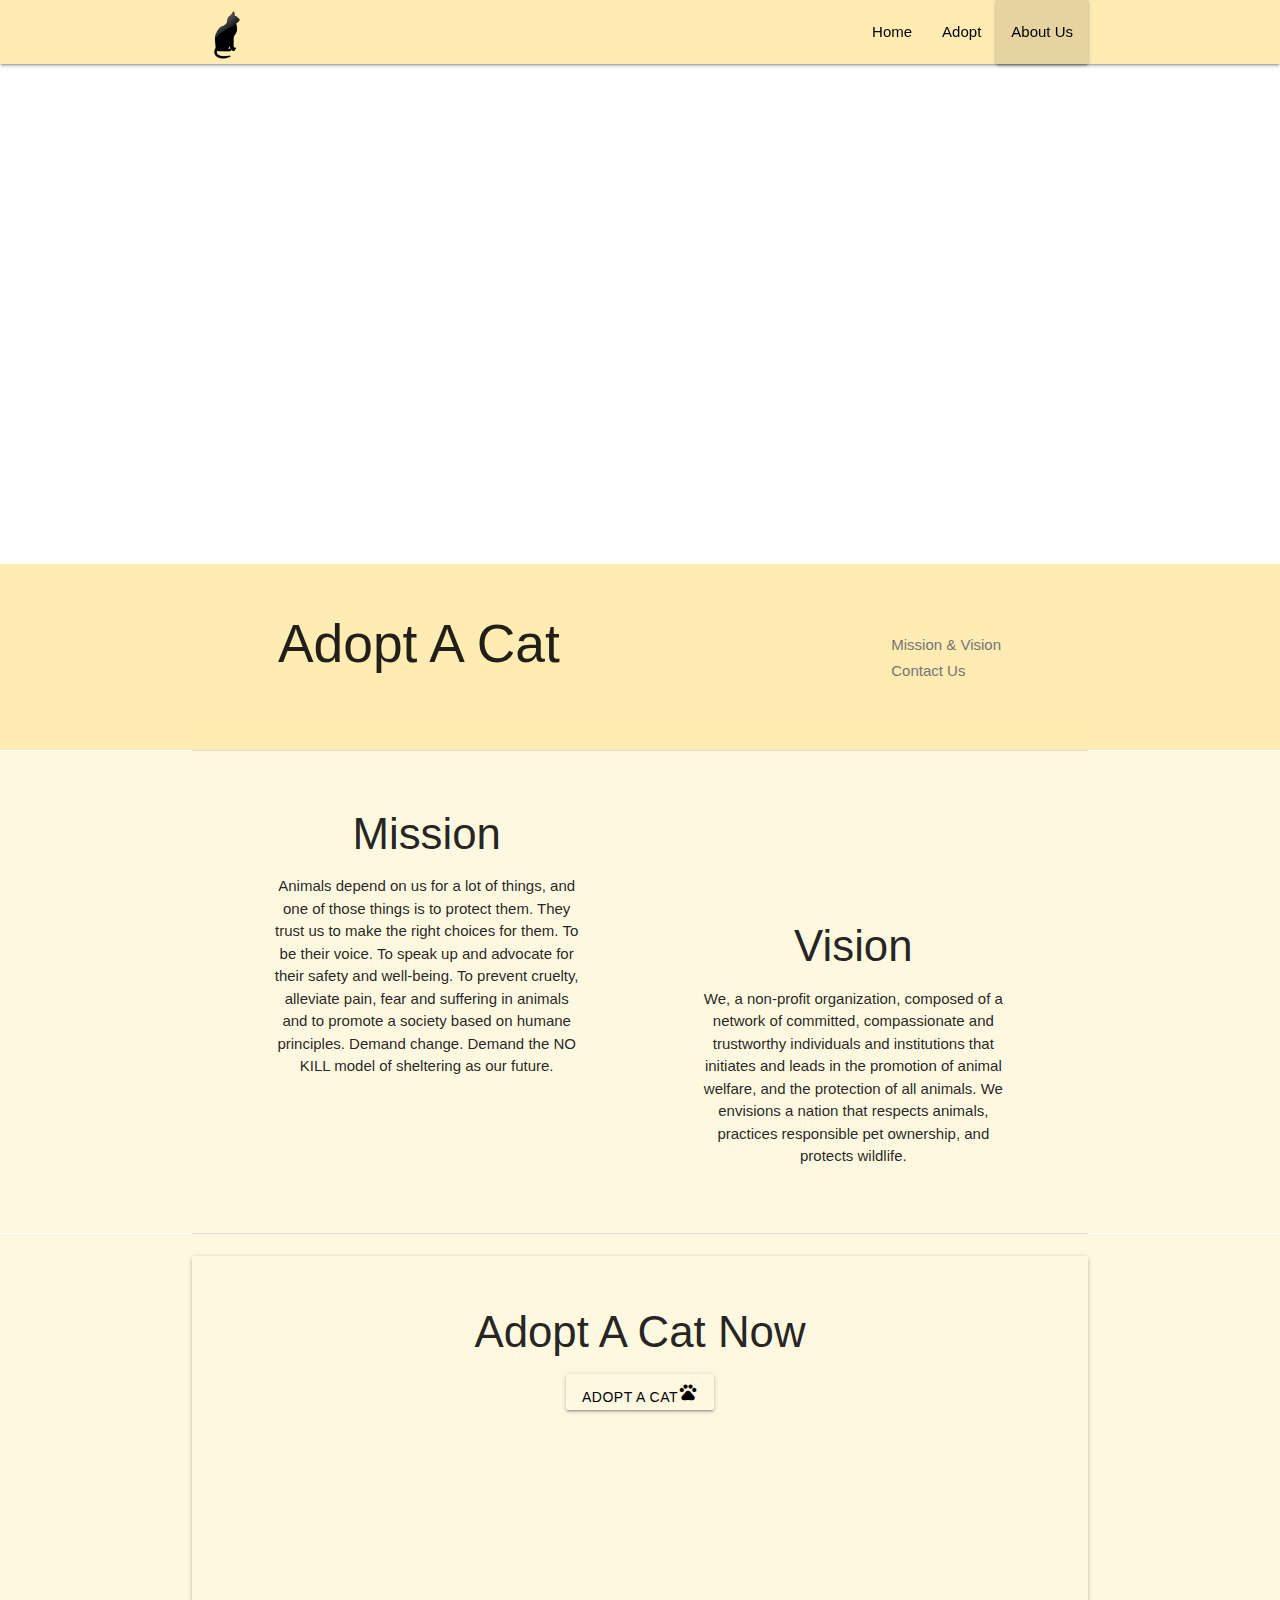
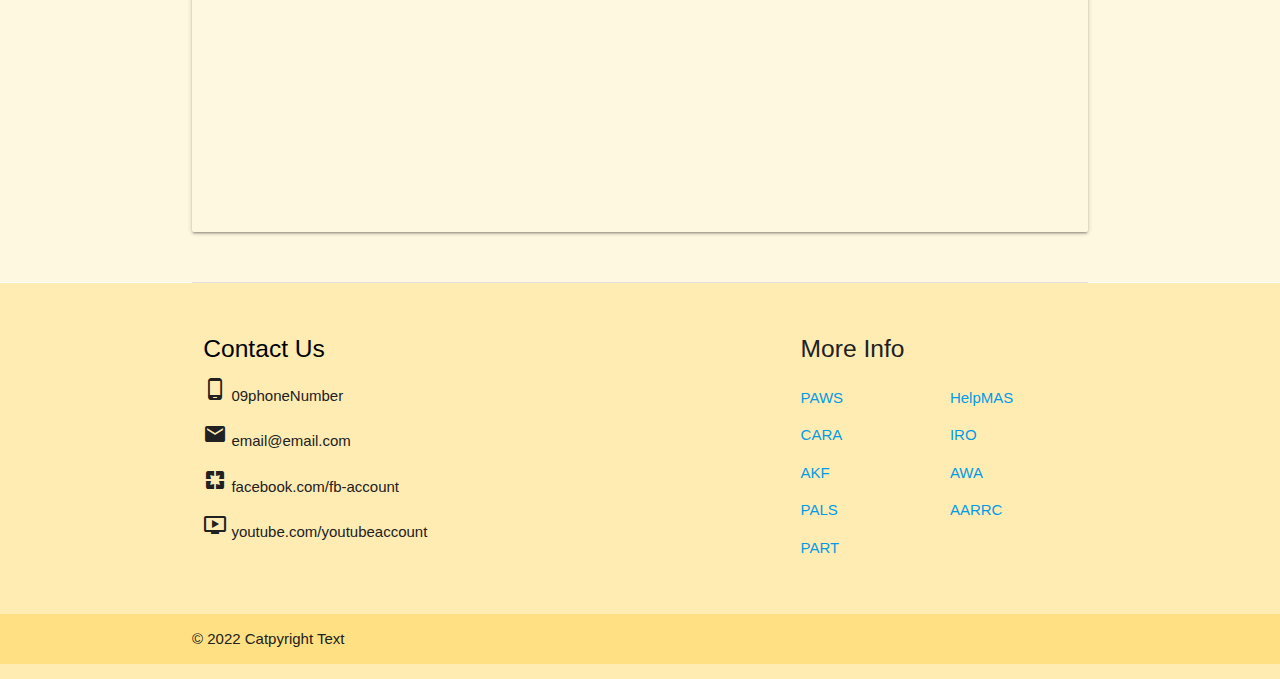
==== Activities/cat webpage/about.html @ 557cafad "Add files via upload" ====
<!DOCTYPE html>
<html lang="en">

<head>
  <meta charset="UTF-8">
  <meta http-equiv="X-UA-Compatible" content="IE=edge">
  <meta name="viewport" content="width=device-width, initial-scale=1.0">
  <link rel="stylesheet" href="https://cdnjs.cloudflare.com/ajax/libs/materialize/1.0.0/css/materialize.min.css">
  <link href="https://fonts.googleapis.com/icon?family=Material+Icons" rel="stylesheet">
  <link rel="stylesheet" href="style2.css">
  <title>Cats</title>
</head>

<body>
  <div class="navbar-fixed">
    <nav class="amber lighten-4">
      <div class="container">
        <div class="nav-wrapper">
          <a href="cats.html" class="brand-logo"><img src="Logo.png" width="70px" height="70pt"></a>
          <a href="#" data-target="slide-out" class="sidenav-trigger"><i class="material-icons">menu</i></a>
          <ul class="right hide-on-med-and-down">
            <li>
              <a href="cats.html" class="black-text">Home</a>
            </li>
            <li>
              <a href="adopt.html" class="black-text">Adopt</a>
            </li>
            <li class="active z-depth-1">
              <a href="about.html" class="black-text">About Us</a>
            </li>
          </ul>
        </div>
      </div>
    </nav>
  </div>
  <!--  Sidenav Structure -->
  <ul id="slide-out" class="sidenav grey lighten-2">
    <li>
      <div class="user-view">
        <div class="background amber lighten-4"></div>
        <a href="#">
          <img src="Logo.png" alt="" class="circle">
        </a>
      </div>
    </li>
    <li class="divider"></li>
    <li>
      <a href="cats.html"><i class="material-icons">dashboard</i>Home</a>
    </li>
    <li>
      <a href="adopt.html"><i class="material-icons">pets</i>Adopt A Cat</a>
    </li>
    <li class="active z-depth-1">
      <a href="about.html"><i class="material-icons">person</i>About Us</a>
    </li>
  </ul>
  <div class="parallax-container">
    <div class="parallax">
      <img
        src="https://images.pexels.com/photos/1406282/pexels-photo-1406282.jpeg?auto=compress&cs=tinysrgb&w=1260&h=750&dpr=1"
        alt="">
    </div>
  </div>
  <div class="section amber lighten-4">
    <div class="row">
      <div class="container">
        <div class="col s12 m8 offset-m1">
          <h2>Adopt A Cat</h2>
        </div>
      </div>
      <div class="col hide-on-small-only m2">
        <ul class="section table-of-contents"><br>
          <li><a href="#mission">Mission & Vision</a></li>
          <li><a href="#contact">Contact Us</a></li>
        </ul>
      </div>
    </div>
  </div>
  <div class="container">
    <li class="divider"></li>
  </div>
  <section class="section section-stats amber lighten-5">
    <div id="mission" class="section scrollspy">
      <div class="row">
        <div class="col s12 m6 push-m1">
          <h3 class="center">Mission</h3>
          <p class="center">Animals depend on us for a lot of things, and one of those things is to protect
            them. They
            trust us to make the right choices for them. To be their voice. To speak up and advocate for
            their safety
            and
            well-being. To prevent cruelty, alleviate pain, fear and suffering in animals and to promote a
            society
            based on humane principles. Demand change. Demand the NO KILL model of sheltering as our future.
          </p>
        </div>
        <div class="col s12 m6 pull-m1"><br><br><br><br><br>
          <h3 class="center">Vision</h3>
          <p class="center">We, a non-profit organization, composed of a network of committed, compassionate
            and
            trustworthy
            individuals and institutions that initiates and leads in the promotion of animal welfare, and
            the
            protection
            of all animals. We envisions a nation that respects animals, practices responsible pet
            ownership, and
            protects wildlife.</p>
        </div>
      </div>
  </section>
  <div class="container">
    <li class="divider"></li>
  </div>
  <section class="section section-stats amber lighten-5">
    <div class="row">
      <div class="container">
        <div class="card transparent center-align"><br>
          <h3>Adopt A Cat Now</h3>
          <a class="waves-effect waves-light btn amber lighten-5 black-text modal-trigger" href="adopt.html">Adopt A
            Cat<i class="material-icons">pets</i></a>
          <div class="carousel">
            <a class="carousel-item" href="#one!"><img
                src="https://images.pexels.com/photos/982314/pexels-photo-982314.jpeg?auto=compress&cs=tinysrgb&w=1600"
                class="responsive-img"></a>
            <a class="carousel-item" href="#two!"><img
                src="https://images.pexels.com/photos/804475/pexels-photo-804475.jpeg?auto=compress&cs=tinysrgb&w=1600"
                class="responsive-img"></a>
            <a class="carousel-item" href="#three!"><img
                src="https://images.unsplash.com/photo-1495360010541-f48722b34f7d?ixlib=rb-4.0.3&ixid=MnwxMjA3fDB8MHxwaG90by1wYWdlfHx8fGVufDB8fHx8&auto=format&fit=crop&w=436&q=80"
                class="responsive-img"></a>
            <a class="carousel-item" href="#four!"><img
                src="https://images.pexels.com/photos/1314550/pexels-photo-1314550.jpeg?auto=compress&cs=tinysrgb&w=1260&h=750&dpr=1"
                class="responsive-img"></a>
          </div><br>
        </div>
      </div>
    </div>
  </section>
  <div class="container">
    <li class="divider"></li>
  </div>
  <!-- Cards -->
  <footer class="page-footer amber lighten-4">
    <div id="contact" class="section scrollspy">
      <div class="container">
        <div class="row">
          <div class="col l6 s12">
            <h5 class="black-text">Contact Us</h5>
            <p class="grey-text text-darken-4"><i class="material-icons">phone_android</i> 09phoneNumber</p>
            <p class="grey-text text-darken-4"><i class="material-icons">mail</i> email@email.com</p>
            <p class="grey-text text-darken-4"><i class="material-icons">pages</i> facebook.com/fb-account</p>
            <p class="grey-text text-darken-4"><i class="material-icons">ondemand_video</i> youtube.com/youtubeaccount
            </p>
          </div>
          <div class="col l4 offset-l2 s12">
            <h5 class="grey-text text-darken-4">More Info</h5>
            <div class="row">
              <div class="col s6">
                <p class="grey-text text-darken-4"><a href="https://paws.org.ph/">PAWS</a></p>
                <p class="grey-text text-darken-4"><a href="http://www.caraphil.org/">CARA</a></p>
                <p class="grey-text text-darken-4"><a
                    href="http://www.facebook.com/animalkingdomfoundationphilippines">AKF</a></p>
                <p class="grey-text text-darken-4"><a
                    href="https://www.facebook.com/groups/PhilippineAnimalLoversSociety/">PALS</a>
                </p>
                <p class="grey-text text-darken-4"><a href="http://www.philanimalrescue.org/">PART</a>
                </p>
              </div>
              <div class="col s6">
                <p class="grey-text text-darken-4"><a href="https://www.facebook.com/Help.MAS.Dogs">HelpMAS</a></p>
                <p class="grey-text text-darken-4"><a href="http://www.facebook.com/IslandRescueOrganization">IRO</a>
                </p>
                <p class="grey-text text-darken-4"><a href="https://www.facebook.com/AwaIloilo">AWA</a>
                </p>
                <p class="grey-text text-darken-4"><a href="aklananimalrescue@gmail.com">AARRC</a></p>
              </div>
            </div>
          </div>
        </div>
      </div>
      <div class="footer-copyright amber lighten-3 grey-text text-darken-4">
        <div class="container">
          © 2022 Catpyright Text
        </div>
      </div>
    </div>
  </footer>

  <!-- Jquery CDN -->
  <script src="https://code.jquery.com/jquery-3.6.1.min.js"
    integrity="sha256-o88AwQnZB+VDvE9tvIXrMQaPlFFSUTR+nldQm1LuPXQ=" crossorigin="anonymous"></script>
  <!-- Compiled and Minified Javascript -->
  <script src="https://cdnjs.cloudflare.com/ajax/libs/materialize/1.0.0/js/materialize.min.js"></script>
  <script>
    $(document).ready(function () {
      $('.parallax').parallax();
      $('.sidenav').sidenav({
        inDuration: 500,
        outDuration: 500,
        preventScrolling: true
      });
      $('.carousel').carousel();
      $('.dropdown-trigger').dropdown();
      $('select').formSelect();
      $('.datepicker').datepicker({
        format: 'mmmm dd, yyyy',
        disableWeekends: true,
      });
      $('.scrollspy').scrollSpy();
    })
  </script>
</body>

</html>
---- Activities/cat webpage/style2.css ----
.main-header {
   min-height: 350px;
   background: url(https://images.pexels.com/photos/1406282/pexels-photo-1406282.jpeg?auto=compress&cs=tinysrgb&w=1260&h=750&dpr=1);
   background-size: cover;
   background-position: top;
 }

 .main-header .text1 {
   padding-top: 800px;

 }

 .center {
   display: block;
   margin-left: auto;
   margin-right: auto;
   width: 50%;
 }

 button {
   width: 200px;
   padding: 10px;
   border: none;
   cursor: pointer;
   border-radius: 8%;
 }
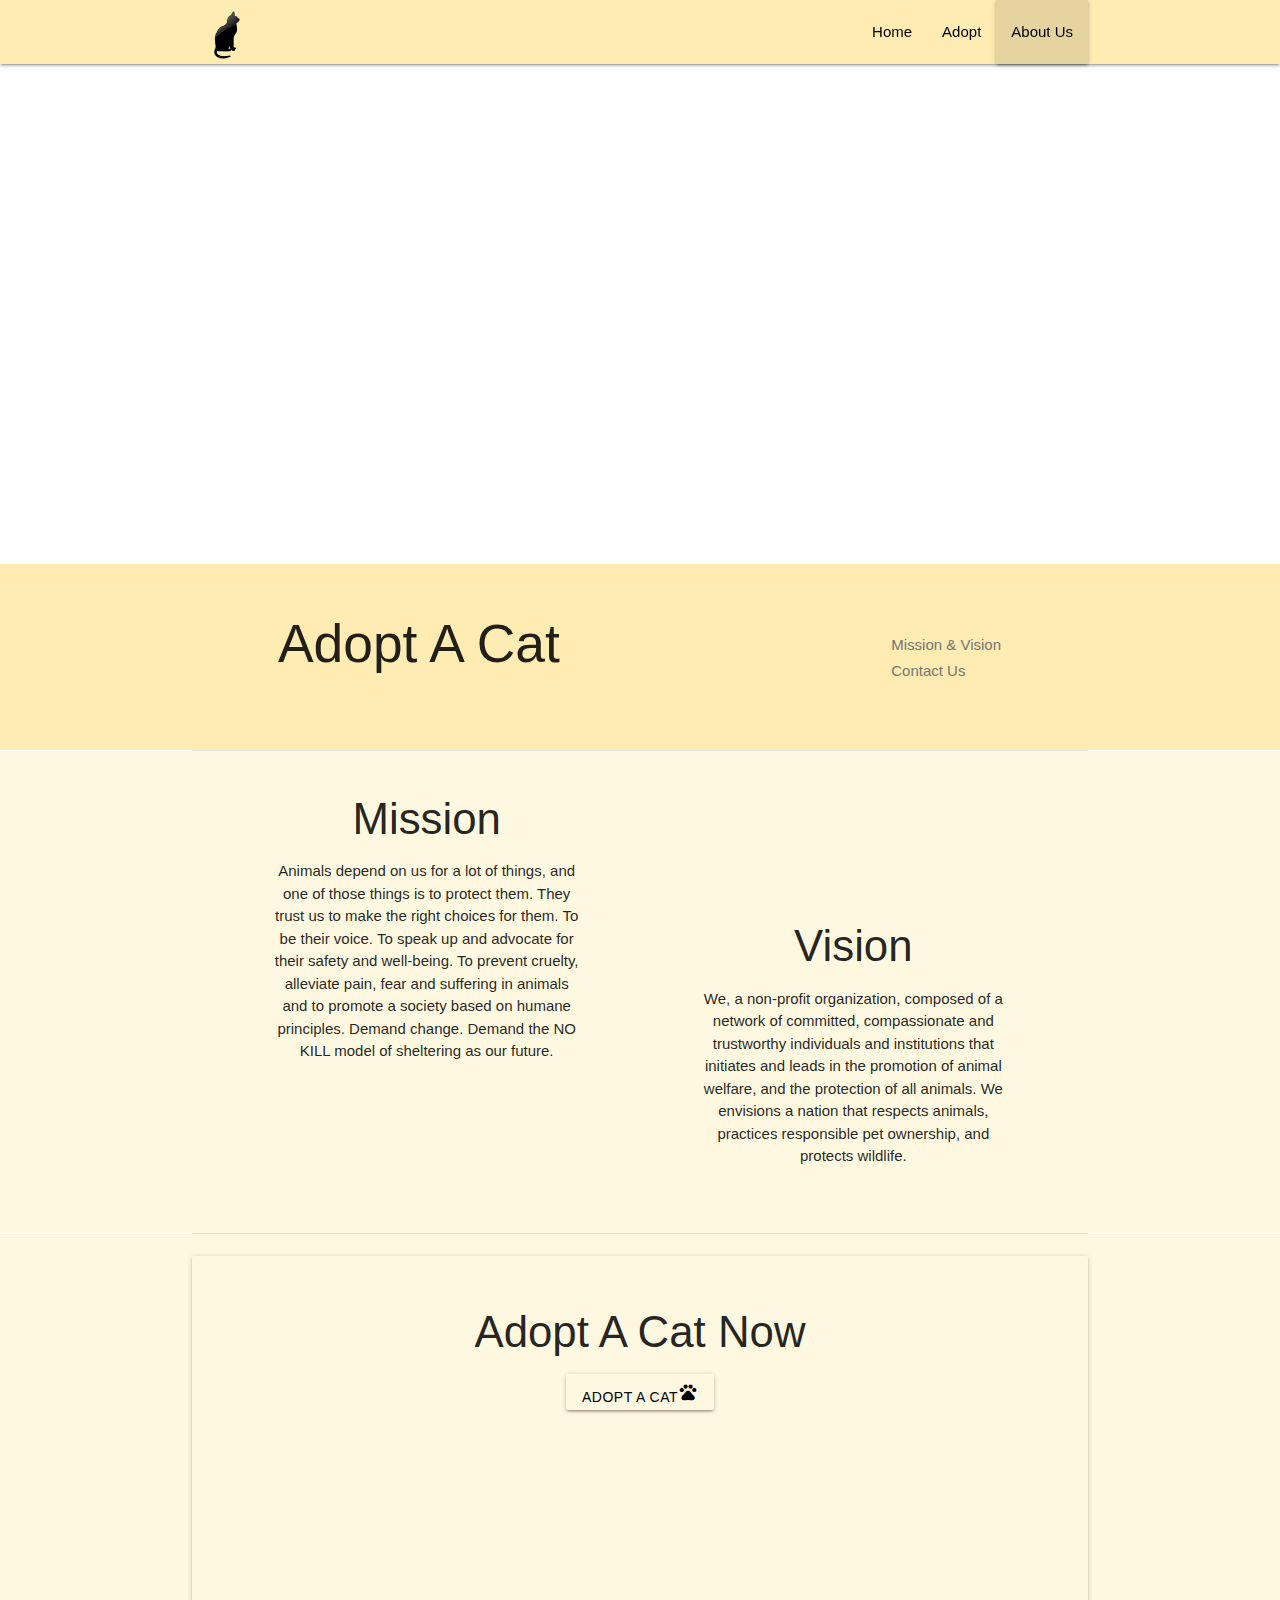
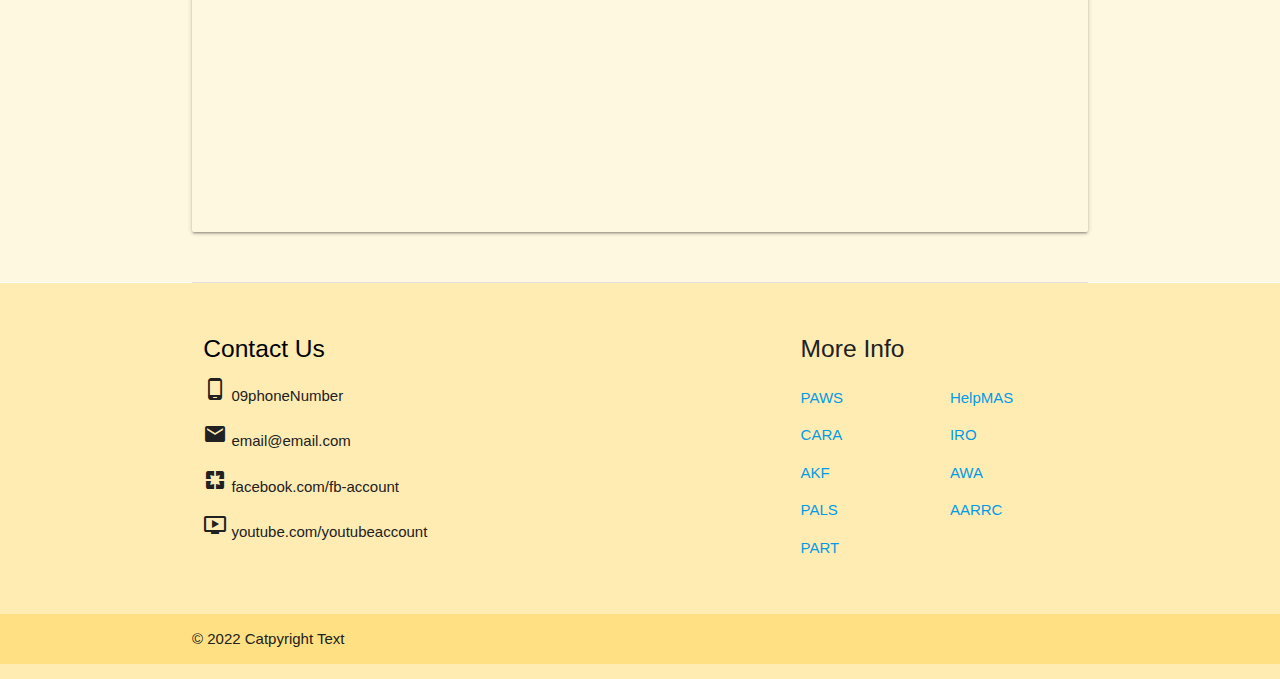
==== commit 34cfb65b: "Add files via upload" ====
--- a/Activities/cat webpage/about.html
+++ b/Activities/cat webpage/about.html
@@ -80,21 +80,21 @@
     <li class="divider"></li>
   </div>
   <section class="section section-stats amber lighten-5">
-    <div id="mission" class="section scrollspy">
-      <div class="row">
-        <div class="col s12 m6 push-m1">
-          <h3 class="center">Mission</h3>
-          <p class="center">Animals depend on us for a lot of things, and one of those things is to protect
-            them. They
-            trust us to make the right choices for them. To be their voice. To speak up and advocate for
-            their safety
-            and
-            well-being. To prevent cruelty, alleviate pain, fear and suffering in animals and to promote a
-            society
-            based on humane principles. Demand change. Demand the NO KILL model of sheltering as our future.
-          </p>
-        </div>
-        <div class="col s12 m6 pull-m1"><br><br><br><br><br>
+    <div class="row">
+      <div class="col s12 m6 push-m1">
+        <h3 class="center">Mission</h3>
+        <p class="center">Animals depend on us for a lot of things, and one of those things is to protect
+          them. They
+          trust us to make the right choices for them. To be their voice. To speak up and advocate for
+          their safety
+          and
+          well-being. To prevent cruelty, alleviate pain, fear and suffering in animals and to promote a
+          society
+          based on humane principles. Demand change. Demand the NO KILL model of sheltering as our future.
+        </p>
+      </div>
+      <div class="col s12 m6 pull-m1"><br><br><br><br><br>
+        <div id="mission" class="section scrollspy">
           <h3 class="center">Vision</h3>
           <p class="center">We, a non-profit organization, composed of a network of committed, compassionate
             and
